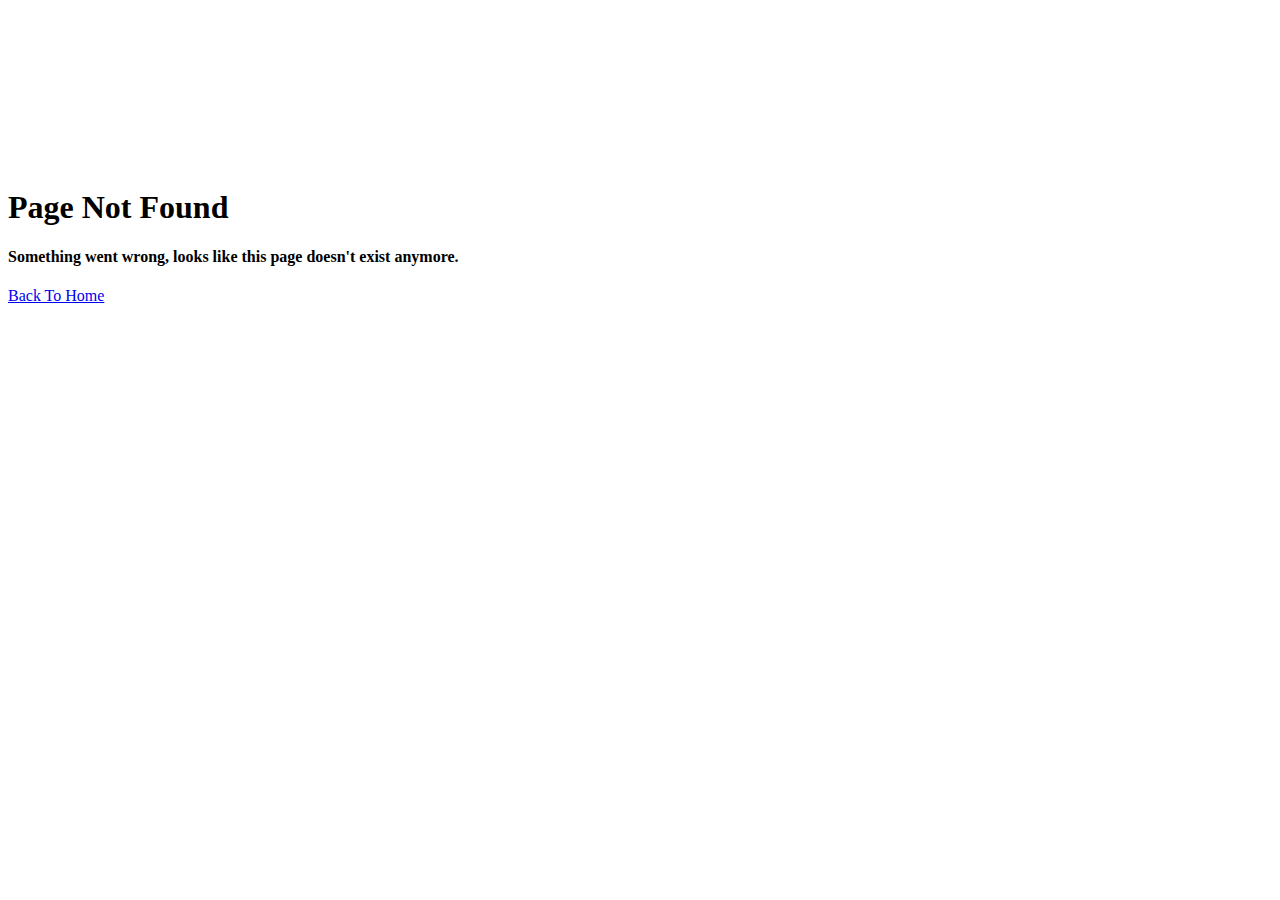
==== enviado.html @ dac0f2b4 "Add files via upload" ====
﻿<!doctype html>
<html lang="en">
<head>
	<meta charset="UTF-8">
	<meta name="viewport" content="width=device-width, initial-scale=1.0, shrink-to-fit=no">
	<title>Altamegia enviado</title>
	<link rel="icon" href="assets/images/fav.png" type="image/gif" sizes="20x20">

	<link rel="stylesheet" href="assets/css/all.css">

	<link rel="stylesheet" href="assets/font/flaticon.css">

	<link rel="stylesheet" href="assets/css/boxicons.min.css">

	<link rel="stylesheet" href="assets/css/bootstrap-icons.css">

	<link rel="stylesheet" href="assets/css/owl.carousel.min.css">

	<link rel="stylesheet" href="assets/css/slick.css">

	<link rel="stylesheet" href="assets/css/magnific-popup.css">

	<link rel="stylesheet" href="assets/css/bootstrap.min.css">

	<link rel="stylesheet" href="assets/css/animate.css">

	<link rel="stylesheet" href="assets/css/style.css">

	<link rel="stylesheet" href="assets/css/responsive.css">
</head>
<body>

	<div class="preloader">
		<div class="sk-cube-grid">
			<div class="sk-cube sk-cube1"></div>
			<div class="sk-cube sk-cube2"></div>
			<div class="sk-cube sk-cube3"></div>
			<div class="sk-cube sk-cube4"></div>
			<div class="sk-cube sk-cube5"></div>
			<div class="sk-cube sk-cube6"></div>
			<div class="sk-cube sk-cube7"></div>
			<div class="sk-cube sk-cube8"></div>
			<div class="sk-cube sk-cube9"></div>
		</div>
	</div>


	<a href="#" id="scroll-top" class="back-to-top-btn"><i class="fas fa-chevron-up"></i></a>


	<header>

	</header>


	<div style="margin-top: 150px;" class="erroe-area mb-100">
		<div class="container">
			<div class="row">
				<div class="col-xl-12 col-lg-12 col-sm-12 col-12 text-center">
					<div class="error-img">
						<img style="max-width: 300px;" src="assets/images/error.png" alt="">
					</div>
					<div class="row justify-content-center">
						<div class="col-xl-6 col-lg-8 col-sm-12 col-12">
							<div class="error-bottom mt-50">
								<h1>Page Not Found</h1>
								<h4 class="">Something went wrong, looks like this page doesn't exist anymore.</h4>
								<a class="common-btn error-btn mt-50" href="index.html">Back To Home</a>
							</div>
						</div>
					</div>
				</div>
			</div>
		</div>
	</div>


	<script data-cfasync="false" src="../../../cdn-cgi/scripts/5c5dd728/cloudflare-static/email-decode.min.js"></script><script src="assets/js/jquery-1.12.4.min.js"></script>

	<script src="assets/js/bootstrap.min.js"></script>

	<script src="assets/js/jquery.magnific-popup.min.js"></script>

	<script src="assets/js/owl.carousel.min.js"></script>

	<script src="assets/js/slick.min.js"></script>

	<script src="assets/js/jquery.mixitup.min.js"></script>

	<script src="assets/js/wow.min.js"></script>

	<script src="assets/js/jquery.counterup.min.js"></script>
	<script src="assets/js/counter-potnt.js"></script>

	<script src="assets/js/main.js"></script>
</body>
</html>
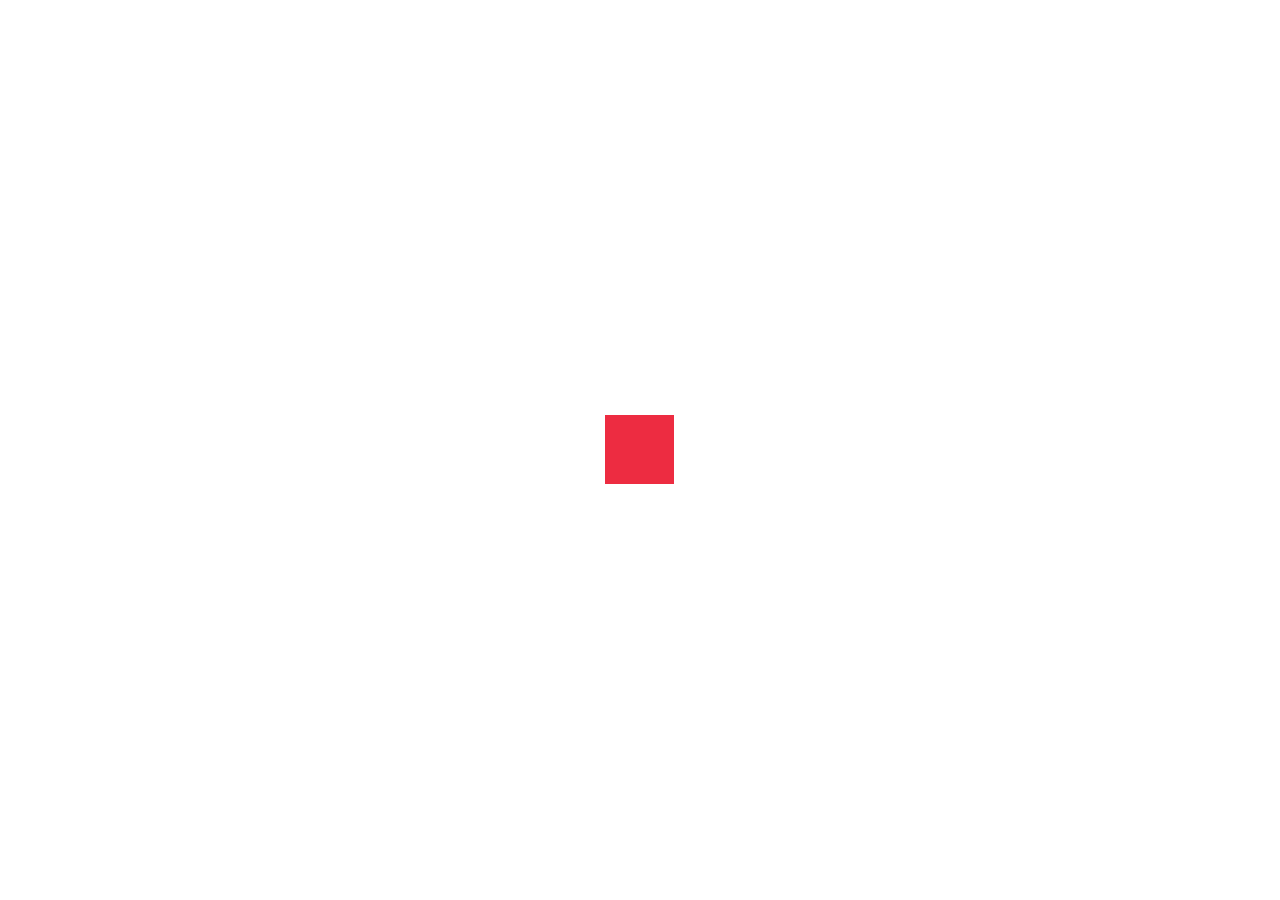
==== commit 189bb9aa: "Update enviado.html" ====
--- a/enviado.html
+++ b/enviado.html
@@ -1,4 +1,4 @@
-﻿<!doctype html>
+<!doctype html>
 <html lang="en">
 <head>
 	<meta charset="UTF-8">
@@ -63,9 +63,9 @@
 					<div class="row justify-content-center">
 						<div class="col-xl-6 col-lg-8 col-sm-12 col-12">
 							<div class="error-bottom mt-50">
-								<h1>Page Not Found</h1>
-								<h4 class="">Something went wrong, looks like this page doesn't exist anymore.</h4>
-								<a class="common-btn error-btn mt-50" href="index.html">Back To Home</a>
+								<h1>Gracias por su mensaje</h1>
+								<h4 class="">Su mensaje ha sido enviado con éxito, nos contactaremos con usted.</h4>
+								<a class="common-btn error-btn mt-50" href="index.html">Regresar al Inicio</a>
 							</div>
 						</div>
 					</div>
--- a/assets/font/flaticon.css
+++ b/assets/font/flaticon.css
@@ -0,0 +1 @@
+﻿@charset "UTF-8";@font-face{font-family:flaticon;src:url(flaticon.ttf) format("truetype"),url(flaticon.woff) format("woff"),url(flaticon.woff2) format("woff2"),url(flaticon.eot) format("embedded-opentype"),url(flaticon.svg) format("svg")}i[class^=flaticon-]:before,i[class*=" flaticon-"]:before{font-family:flaticon!important;font-style:normal;font-weight:400!important;font-variant:normal;text-transform:none;line-height:1;-webkit-font-smoothing:antialiased;-moz-osx-font-smoothing:grayscale}.flaticon-pin:before{content:""}.flaticon-phone-call:before{content:""}.flaticon-email:before{content:""}.flaticon-facebook:before{content:""}.flaticon-linkedin:before{content:""}.flaticon-twitter:before{content:""}.flaticon-pinterest:before{content:""}.flaticon-right-arrow-angle:before{content:""}.flaticon-conversation:before{content:""}.flaticon-partnership:before{content:""}.flaticon-save-time:before{content:""}.flaticon-computer:before{content:""}.flaticon-web-maintenance:before{content:""}.flaticon-code:before{content:""}.flaticon-ui:before{content:""}.flaticon-hosting:before{content:""}.flaticon-3d-modeling:before{content:""}.flaticon-animation:before{content:""}.flaticon-3d:before{content:""}.flaticon-rating:before{content:""}.flaticon-employee:before{content:""}.flaticon-goal:before{content:""}.flaticon-trophy:before{content:""}.flaticon-verified:before{content:""}.flaticon-x-mark:before{content:""}.flaticon-conversation-1:before{content:""}.flaticon-calendar:before{content:""}.flaticon-blog:before{content:""}.flaticon-network:before{content:""}.flaticon-competitor:before{content:""}.flaticon-keyword:before{content:""}.flaticon-optimizing:before{content:""}.flaticon-marketing:before{content:""}.flaticon-website:before{content:""}.flaticon-analysis:before{content:""}.flaticon-seo:before{content:""}.flaticon-optimization:before{content:""}.flaticon-research:before{content:""}.flaticon-competitor-1:before{content:""}.flaticon-writing:before{content:""}.flaticon-check:before{content:""}.flaticon-check-1:before{content:""}.flaticon-best-quality:before{content:""}.flaticon-team:before{content:""}.flaticon-24-hours-support:before{content:""}.flaticon-loupe:before{content:""}.flaticon-wrench:before{content:""}.flaticon-promotion:before{content:""}.flaticon-menu:before{content:""}.flaticon-gold:before{content:""}.flaticon-best-price:before{content:""}.flaticon-right-arrow:before{content:""}.flaticon-share:before{content:""}.flaticon-email-1:before{content:""}.flaticon-address:before{content:""}